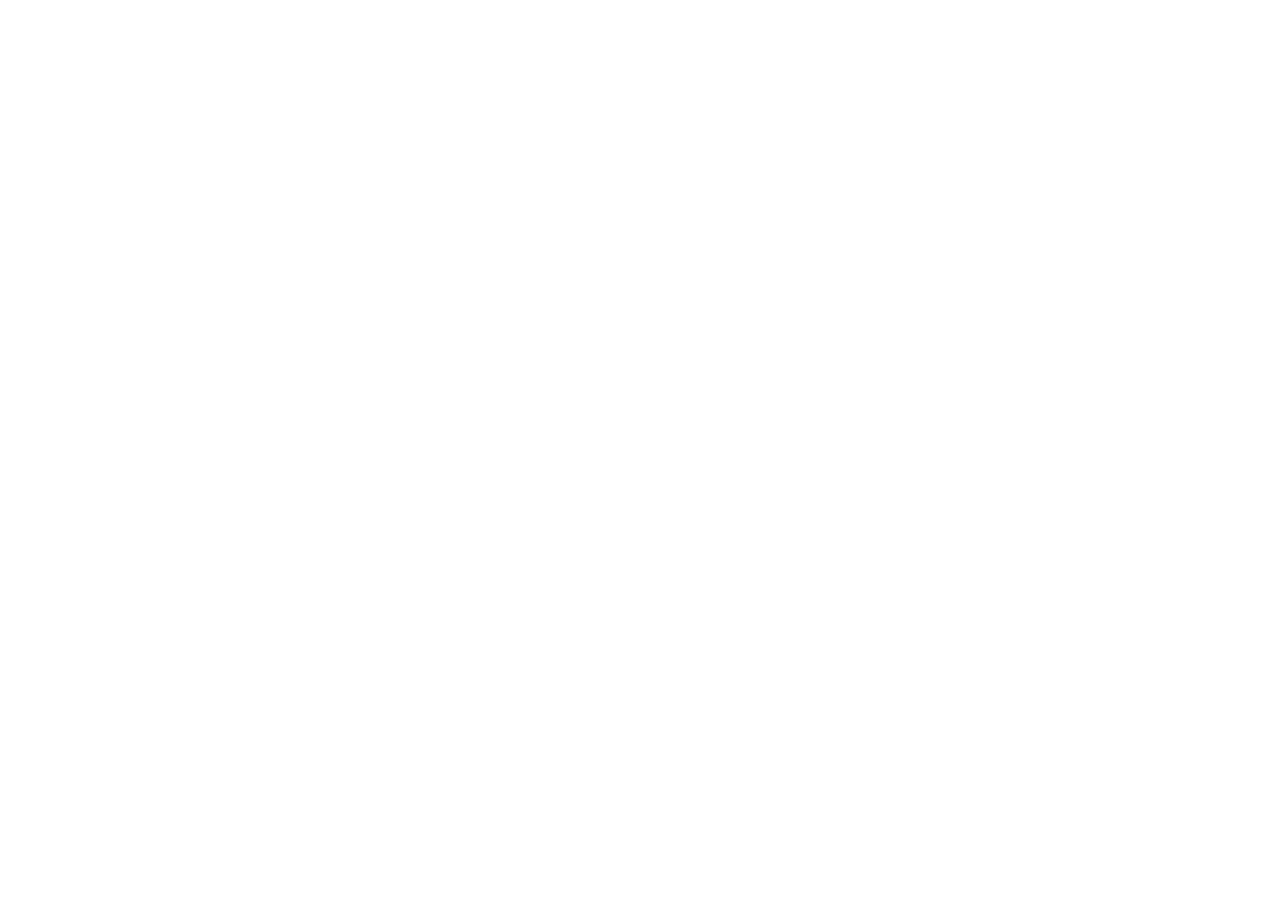
==== day2-responsive/index.html @ e3f653a5 "responsive" ====
<!DOCTYPE html>
<html lang="en">
  <head>
    <meta charset="UTF-8" />
    <meta http-equiv="X-UA-Compatible" content="IE=edge" />
    <meta name="viewport" content="width=device-width, initial-scale=1.0" />
    <title>Document</title>
    <link rel="stylesheet" href="style.css" />
  </head>
  <body></body>
</html>
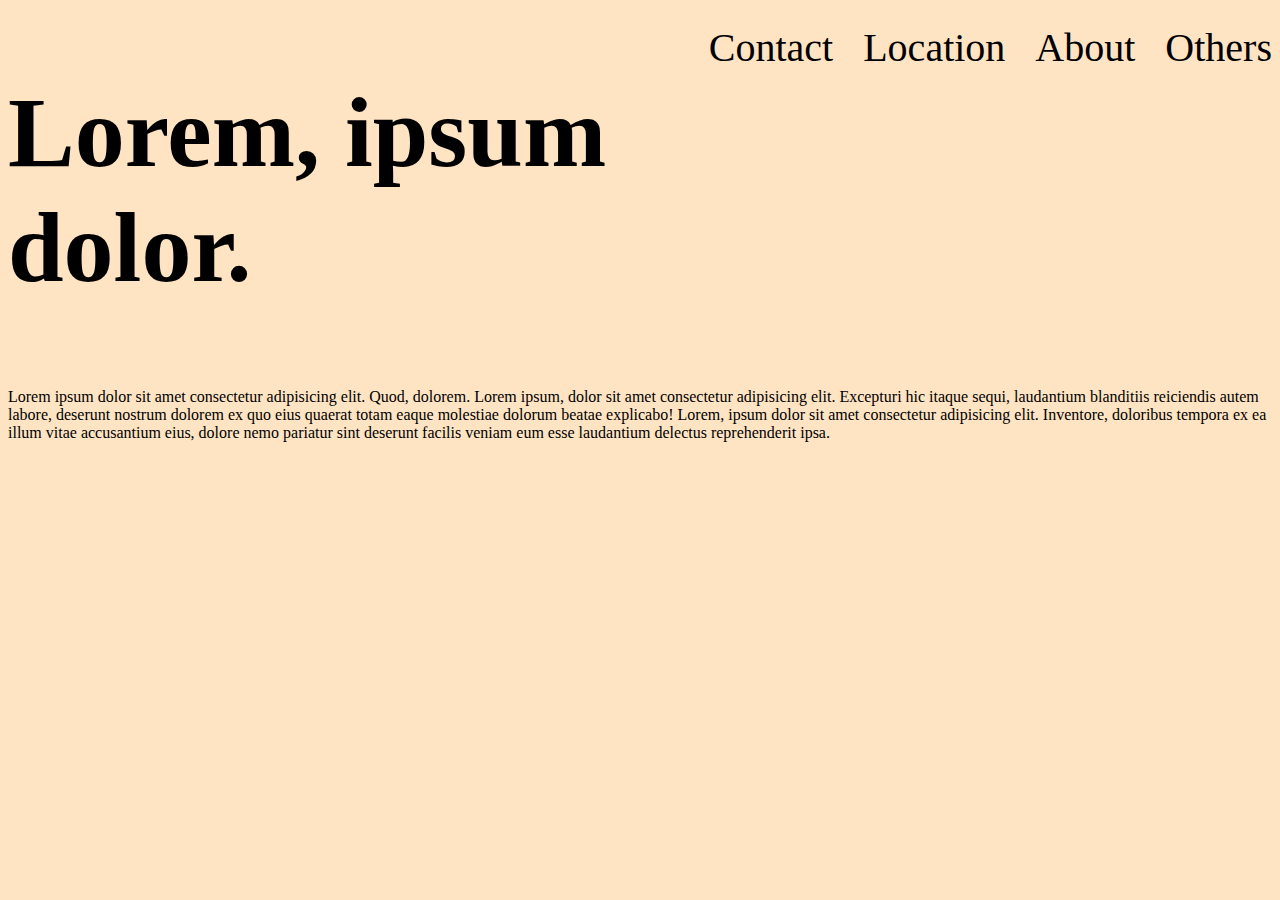
==== commit a09a8849: "responsive changee" ====
--- a/day2-responsive/index.html
+++ b/day2-responsive/index.html
@@ -7,5 +7,27 @@
     <title>Document</title>
     <link rel="stylesheet" href="style.css" />
   </head>
-  <body></body>
+  <body>
+    <header>
+      <h1>Lorem, ipsum dolor.</h1>
+      <nav>
+        <ul>
+          <li>Contact</li>
+          <li>Location</li>
+          <li>About</li>
+          <li>Others</li>
+        </ul>
+      </nav>
+    </header>
+    <p>
+      Lorem ipsum dolor sit amet consectetur adipisicing elit. Quod, dolorem.
+      Lorem ipsum, dolor sit amet consectetur adipisicing elit. Excepturi hic
+      itaque sequi, laudantium blanditiis reiciendis autem labore, deserunt
+      nostrum dolorem ex quo eius quaerat totam eaque molestiae dolorum beatae
+      explicabo! Lorem, ipsum dolor sit amet consectetur adipisicing elit.
+      Inventore, doloribus tempora ex ea illum vitae accusantium eius, dolore
+      nemo pariatur sint deserunt facilis veniam eum esse laudantium delectus
+      reprehenderit ipsa.
+    </p>
+  </body>
 </html>
--- a/day2-responsive/style.css
+++ b/day2-responsive/style.css
@@ -0,0 +1,48 @@
+body {
+  background-color: bisque;
+}
+header {
+  display: flex;
+  justify-content: space-between;
+}
+ul {
+  display: flex;
+  list-style: none;
+  gap: 30px;
+}
+@media screen and (max-width: 2300px) {
+  h1 {
+    font-size: 100px;
+  }
+  li {
+    font-size: 40px;
+  }
+}
+@media screen and (max-width: 1000px) {
+  body {
+    background-color: yellow;
+  }
+  header {
+    display: block;
+  }
+  h1 {
+    font-size: 50px;
+  }
+  li {
+    font-size: 20px;
+  }
+}
+@media screen and (max-width: 500px) {
+  body {
+    background-color: orange;
+  }
+  ul {
+    display: block;
+  }
+  li {
+    font-size: 20px;
+  }
+  h1 {
+    font-size: 30px;
+  }
+}
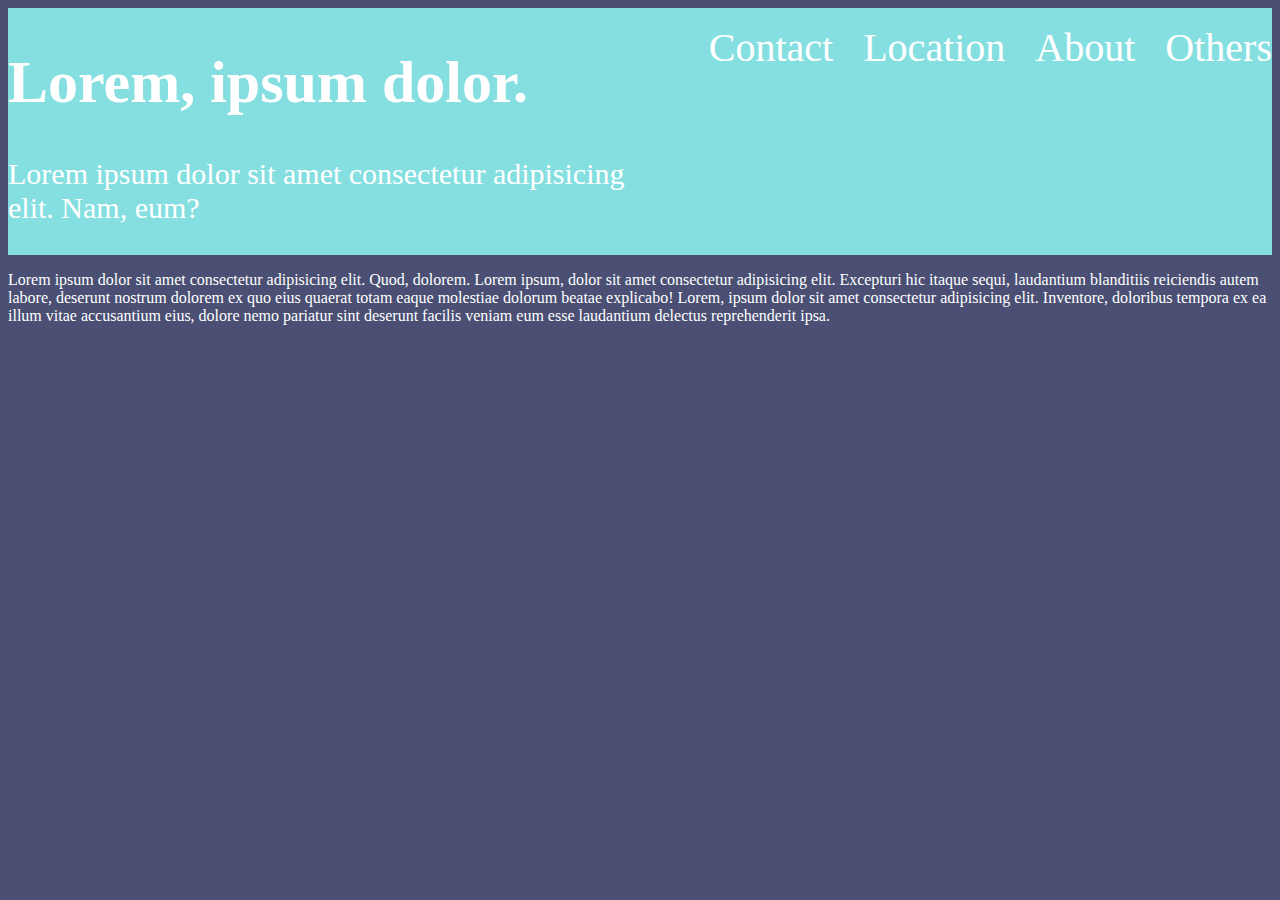
==== commit 13952784: "resposinve chnge 2" ====
--- a/day2-responsive/index.html
+++ b/day2-responsive/index.html
@@ -9,7 +9,12 @@
   </head>
   <body>
     <header>
-      <h1>Lorem, ipsum dolor.</h1>
+      <div class="navpara">
+        <h1>Lorem, ipsum dolor.</h1>
+        <p>
+          Lorem ipsum dolor sit amet consectetur adipisicing elit. Nam, eum?
+        </p>
+      </div>
       <nav>
         <ul>
           <li>Contact</li>
--- a/day2-responsive/style.css
+++ b/day2-responsive/style.css
@@ -1,7 +1,10 @@
 body {
-  background-color: bisque;
+  max-width: 100%;
+  background-color: rgb(74, 79, 115);
+  color: #ffff;
 }
 header {
+  background-color: rgb(133, 223, 225);
   display: flex;
   justify-content: space-between;
 }
@@ -10,9 +13,12 @@
   list-style: none;
   gap: 30px;
 }
+.navpara p {
+  font-size: 30px;
+}
 @media screen and (max-width: 2300px) {
   h1 {
-    font-size: 100px;
+    font-size: 60px;
   }
   li {
     font-size: 40px;
@@ -20,7 +26,7 @@
 }
 @media screen and (max-width: 1000px) {
   body {
-    background-color: yellow;
+    background-color: rgb(104, 126, 151);
   }
   header {
     display: block;
@@ -34,7 +40,7 @@
 }
 @media screen and (max-width: 500px) {
   body {
-    background-color: orange;
+    background-color: rgb(37, 69, 90);
   }
   ul {
     display: block;
